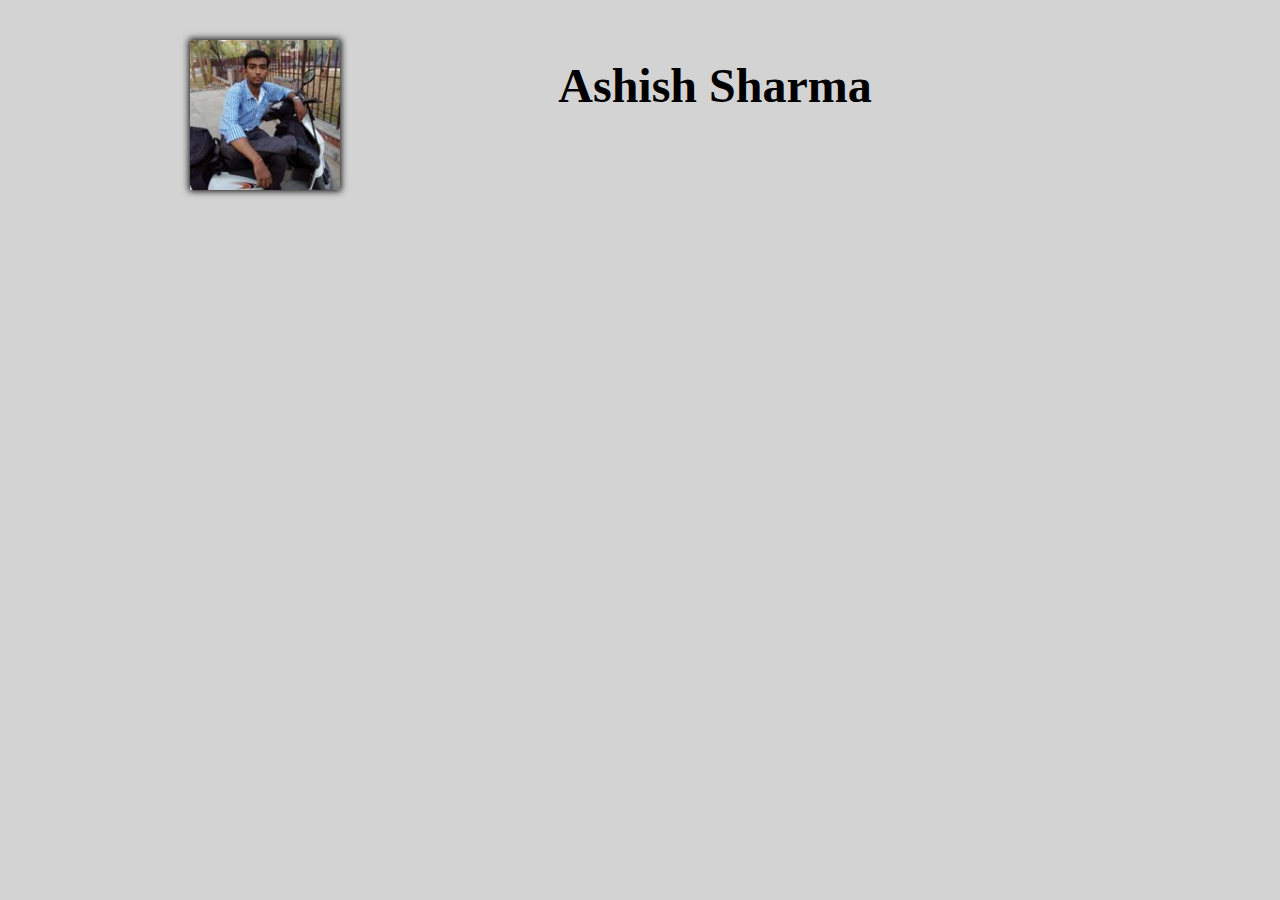
==== ui/index.html @ 2b0ea62f "[imad-console] Updates ui/index.html" ====
<!doctype html>
<html>
    <head>
        <link href="/ui/style.css" rel="stylesheet" />
    </head>
    <body>
        <div class="container">
            <div>
                <img src="/ui/ashish.png" class="img-medium" align="left"/>
            </div>
            <br>
            <div class="center text-big bold">
                Ashish Sharma
            </div>
        </div>
        <script type="text/javascript" src="/ui/main.js">
        </script>
    </body>
</html>
---- ui/style.css ----
body {
    font-family: sans-serif;
    background-color: lightgrey;
    margin-top: 10px;
}

.center {
    text-align: center;
}

.text-big {
    font-size: 300%;
}

.bold {
    font-weight: bold;
}

.img-medium {
    height: 150px;
    box-shadow: 0px 0px 7px 1px;
}

.container{
    max-width: 900px;
    margin: 0 auto;
    color: black;
    font-family: sans-sarif;
    padding-top: 30px;
    padding-left: 10px;
    padding-right: 10px;
}
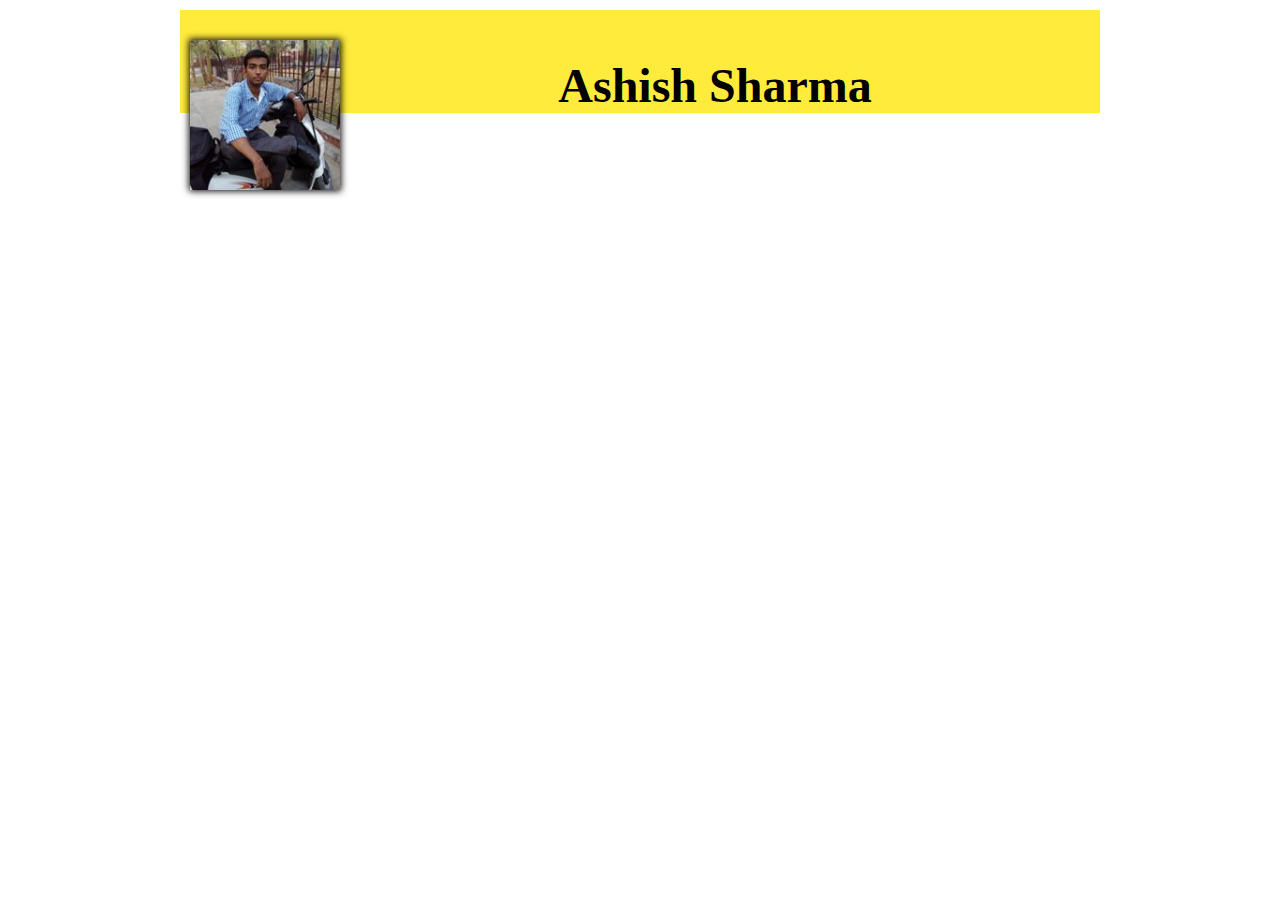
==== commit 298d9774: "[imad-console] Updates ui/index.html" ====
--- a/ui/index.html
+++ b/ui/index.html
@@ -4,7 +4,7 @@
         <link href="/ui/style.css" rel="stylesheet" />
     </head>
     <body>
-        <div class="container">
+        <div class="container" height: 200px>
             <div>
                 <img src="/ui/ashish.png" class="img-medium" align="left"/>
             </div>
--- a/ui/style.css
+++ b/ui/style.css
@@ -1,7 +1,8 @@
 body {
     font-family: sans-serif;
-    background-color: lightgrey;
+    background-color: White;
     margin-top: 10px;
+    
 }
 
 .center {
@@ -25,8 +26,9 @@
     max-width: 900px;
     margin: 0 auto;
     color: black;
-    font-family: sans-sarif;
+    font-family: s-sarif;
     padding-top: 30px;
     padding-left: 10px;
     padding-right: 10px;
+    background-color: #FFEB3B;
 }
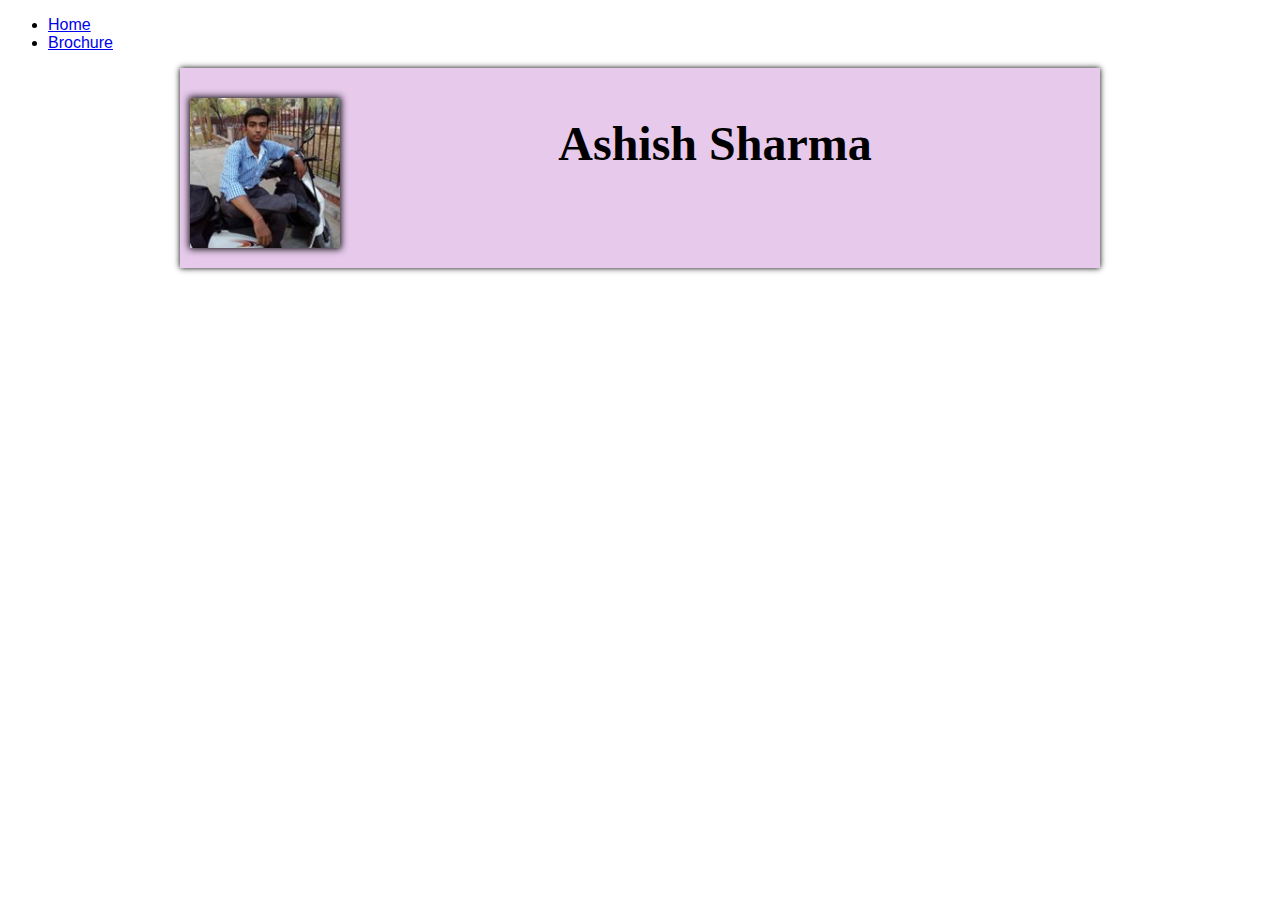
==== commit 5c3b59d6: "[imad-console] Updates ui/index.html" ====
--- a/ui/index.html
+++ b/ui/index.html
@@ -4,15 +4,23 @@
         <link href="/ui/style.css" rel="stylesheet" />
     </head>
     <body>
-        <div class="container" height: 200px>
+        <div id="et-top-navigation">
+					<nav id="top-menu-nav">
+					<ul id="top-menu" class="nav et_disable_top_tier">
+					    <li id="menu-item-38" class="menu-item menu-item-type-post_type menu-item-object-page current-menu-item page_item page-item-4 current_page_item menu-item-38"><a href="http://www.gate.iitg.ac.in/">Home</a></li>
+                        <li id="menu-item-40" class="menu-item menu-item-type-custom menu-item-object-custom menu-item-40"><a target="_blank" href="https://drive.google.com/file/d/0B2kqrqyN1YIJTlF5Y09NaS1yUms/view">Brochure</a></li>
+        </div>
+        
+        <div class="container">
             <div>
                 <img src="/ui/ashish.png" class="img-medium" align="left"/>
-            </div>
+        </div>
             <br>
-            <div class="center text-big bold">
+        
+        <div class="center text-big bold">
                 Ashish Sharma
-            </div>
         </div>
+        
         <script type="text/javascript" src="/ui/main.js">
         </script>
     </body>
--- a/ui/style.css
+++ b/ui/style.css
@@ -30,5 +30,7 @@
     padding-top: 30px;
     padding-left: 10px;
     padding-right: 10px;
-    background-color: #FFEB3B;
+    background-color: #9c27b040;
+    height: 170px;
+    box-shadow: 0 0 6px 0px 
 }
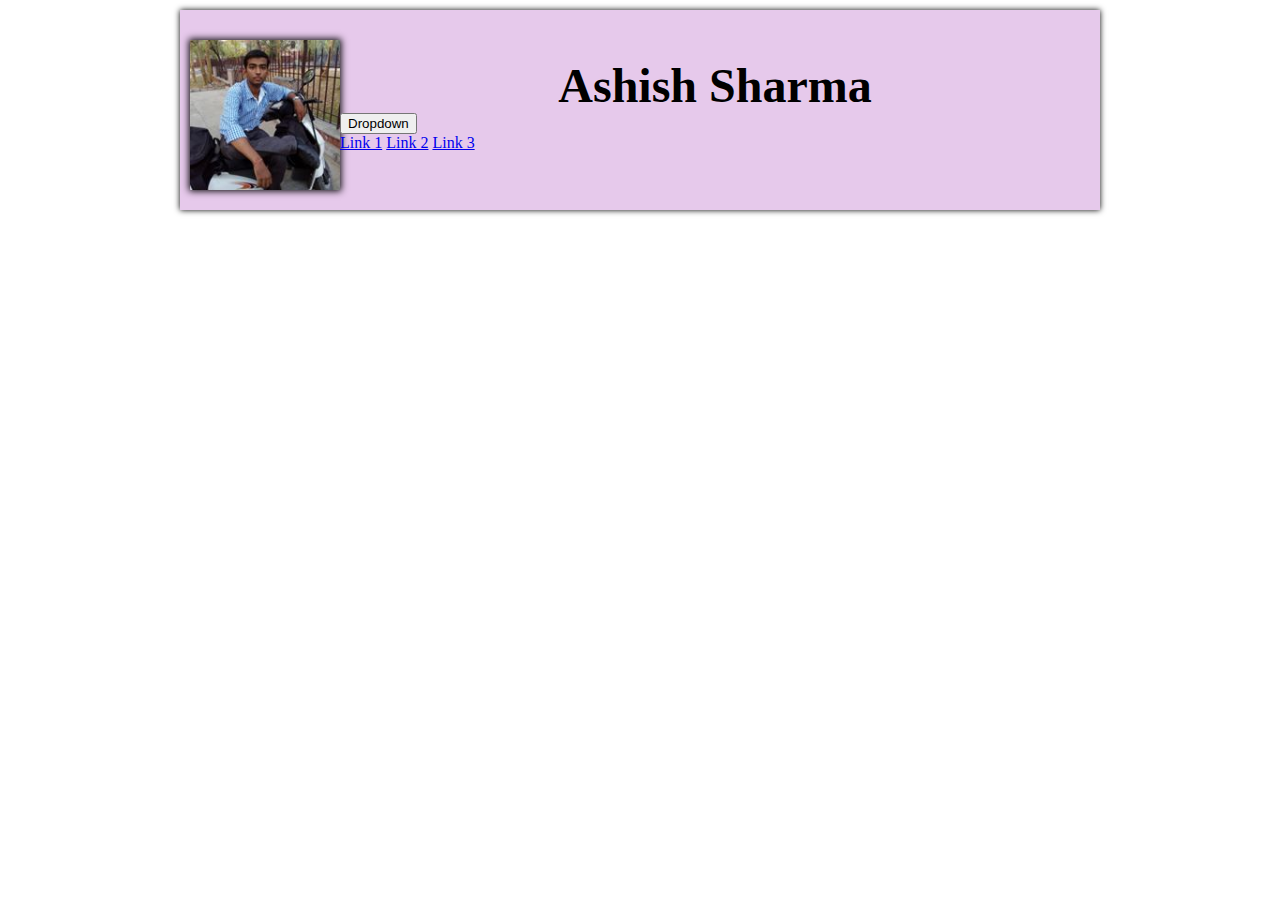
==== commit 1b7e13a5: "[imad-console] Updates ui/index.html" ====
--- a/ui/index.html
+++ b/ui/index.html
@@ -4,23 +4,24 @@
         <link href="/ui/style.css" rel="stylesheet" />
     </head>
     <body>
-        <div id="et-top-navigation">
-					<nav id="top-menu-nav">
-					<ul id="top-menu" class="nav et_disable_top_tier">
-					    <li id="menu-item-38" class="menu-item menu-item-type-post_type menu-item-object-page current-menu-item page_item page-item-4 current_page_item menu-item-38"><a href="http://www.gate.iitg.ac.in/">Home</a></li>
-                        <li id="menu-item-40" class="menu-item menu-item-type-custom menu-item-object-custom menu-item-40"><a target="_blank" href="https://drive.google.com/file/d/0B2kqrqyN1YIJTlF5Y09NaS1yUms/view">Brochure</a></li>
-        </div>
-        
-        <div class="container">
+       <div class="container">
             <div>
                 <img src="/ui/ashish.png" class="img-medium" align="left"/>
-        </div>
+            </div>
             <br>
         
-        <div class="center text-big bold">
+            <div class="center text-big bold">
                 Ashish Sharma
+            </div>
+            <div class="dropdown">
+                <button class="dropbtn">Dropdown</button>
+                <div class="dropdown-content">
+                    <a href="#">Link 1</a>
+                    <a href="#">Link 2</a>
+                    <a href="#">Link 3</a>
+                </div>
+            </div>
         </div>
-        
         <script type="text/javascript" src="/ui/main.js">
         </script>
     </body>
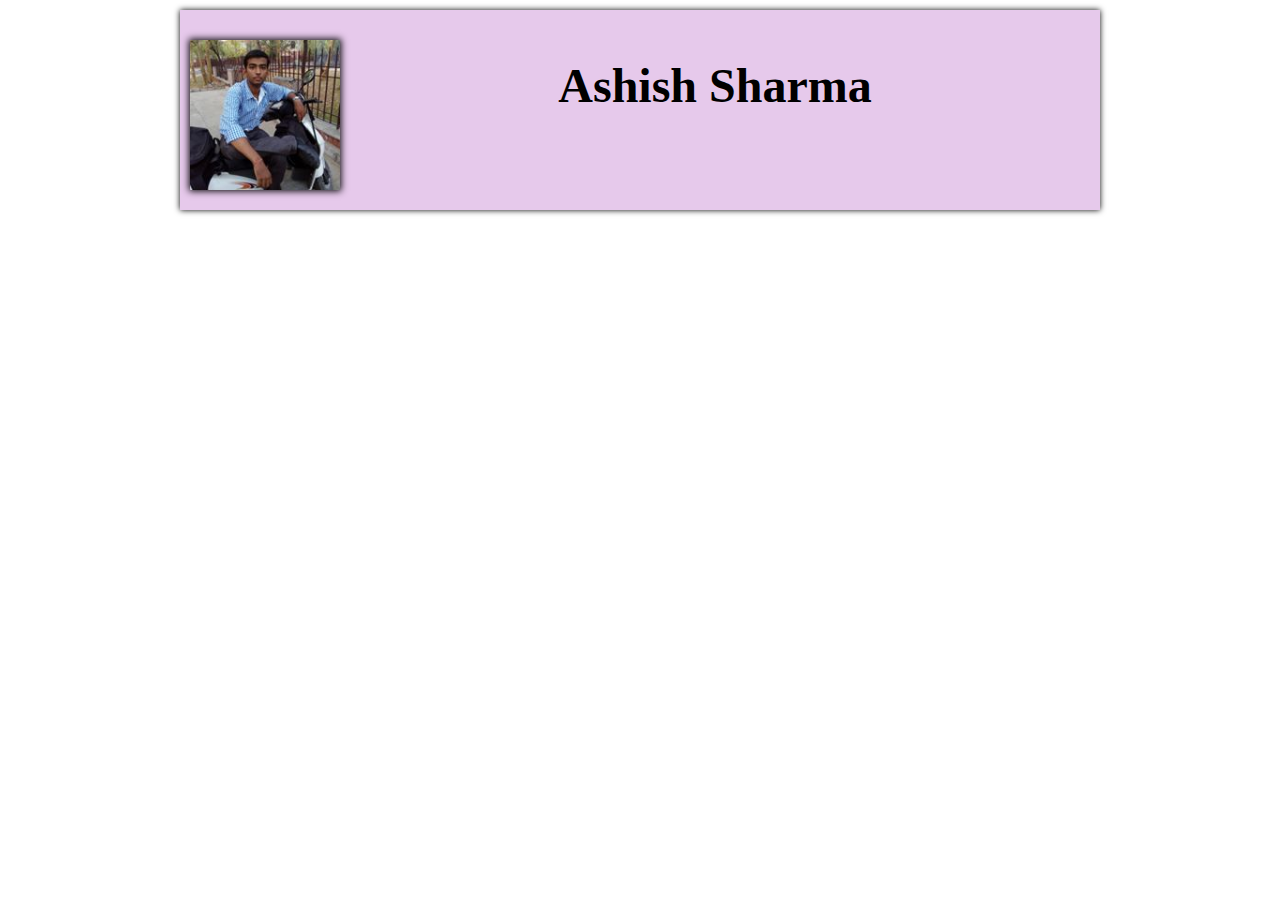
==== commit 2dd1b3a5: "[imad-console] Updates ui/index.html" ====
--- a/ui/index.html
+++ b/ui/index.html
@@ -13,14 +13,6 @@
             <div class="center text-big bold">
                 Ashish Sharma
             </div>
-            <div class="dropdown">
-                <button class="dropbtn">Dropdown</button>
-                <div class="dropdown-content">
-                    <a href="#">Link 1</a>
-                    <a href="#">Link 2</a>
-                    <a href="#">Link 3</a>
-                </div>
-            </div>
         </div>
         <script type="text/javascript" src="/ui/main.js">
         </script>
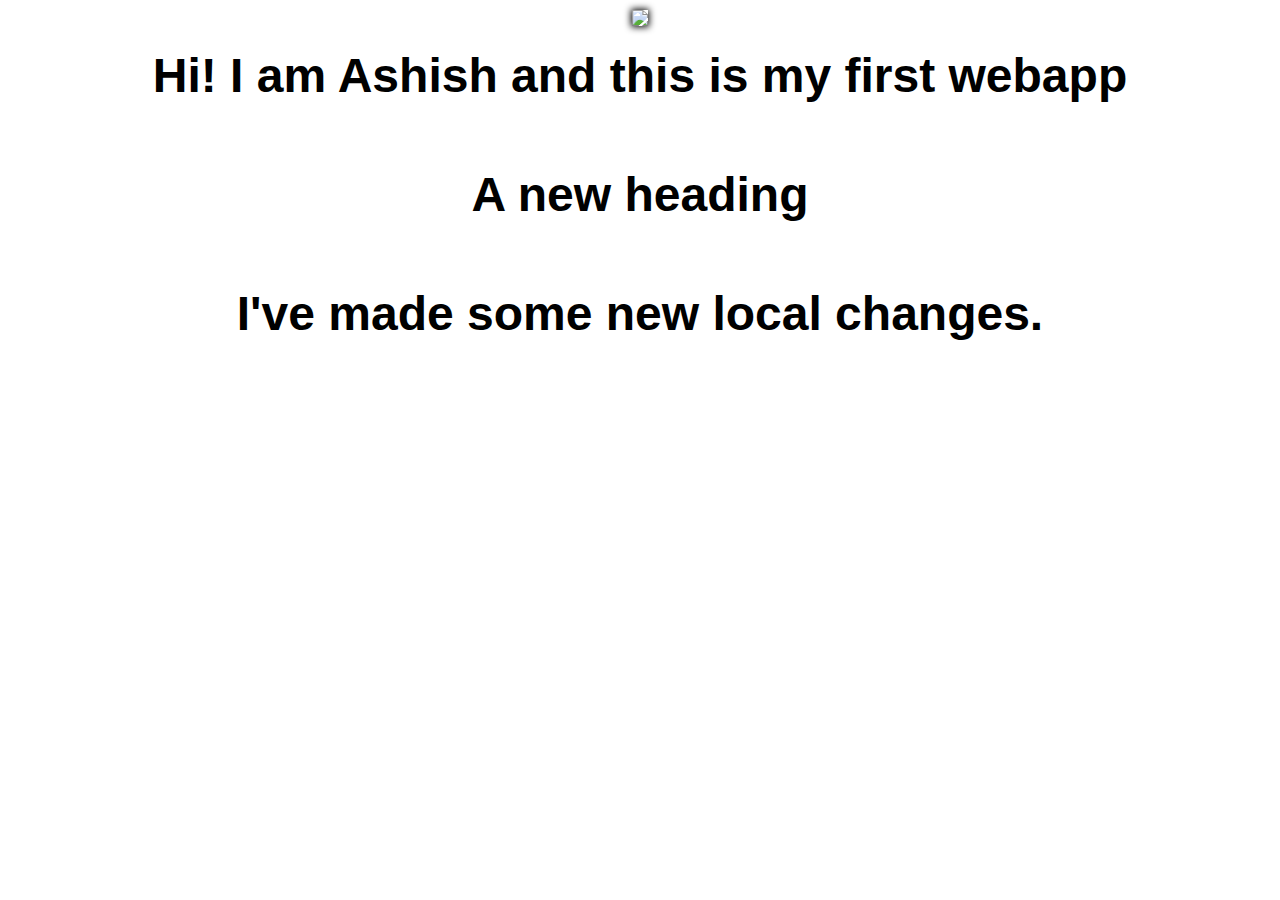
==== commit 1cf1482d: "[imad-console] Updates ui/index.html" ====
--- a/ui/index.html
+++ b/ui/index.html
@@ -4,14 +4,16 @@
         <link href="/ui/style.css" rel="stylesheet" />
     </head>
     <body>
-       <div class="container">
+       <div class="center">
             <div>
-                <img src="/ui/ashish.png" class="img-medium" align="left"/>
+                <img src="/ui/madi.png" class="img-medium"/>
             </div>
             <br>
         
             <div class="center text-big bold">
-                Ashish Sharma
+                Hi! I am Ashish and this is my first webapp
+                <h4> A new heading</h4>
+                I've made some new local changes.
             </div>
         </div>
         <script type="text/javascript" src="/ui/main.js">
--- a/ui/style.css
+++ b/ui/style.css
@@ -30,7 +30,5 @@
     padding-top: 30px;
     padding-left: 10px;
     padding-right: 10px;
-    background-color: #9c27b040;
-    height: 170px;
-    box-shadow: 0 0 6px 0px 
+     
 }
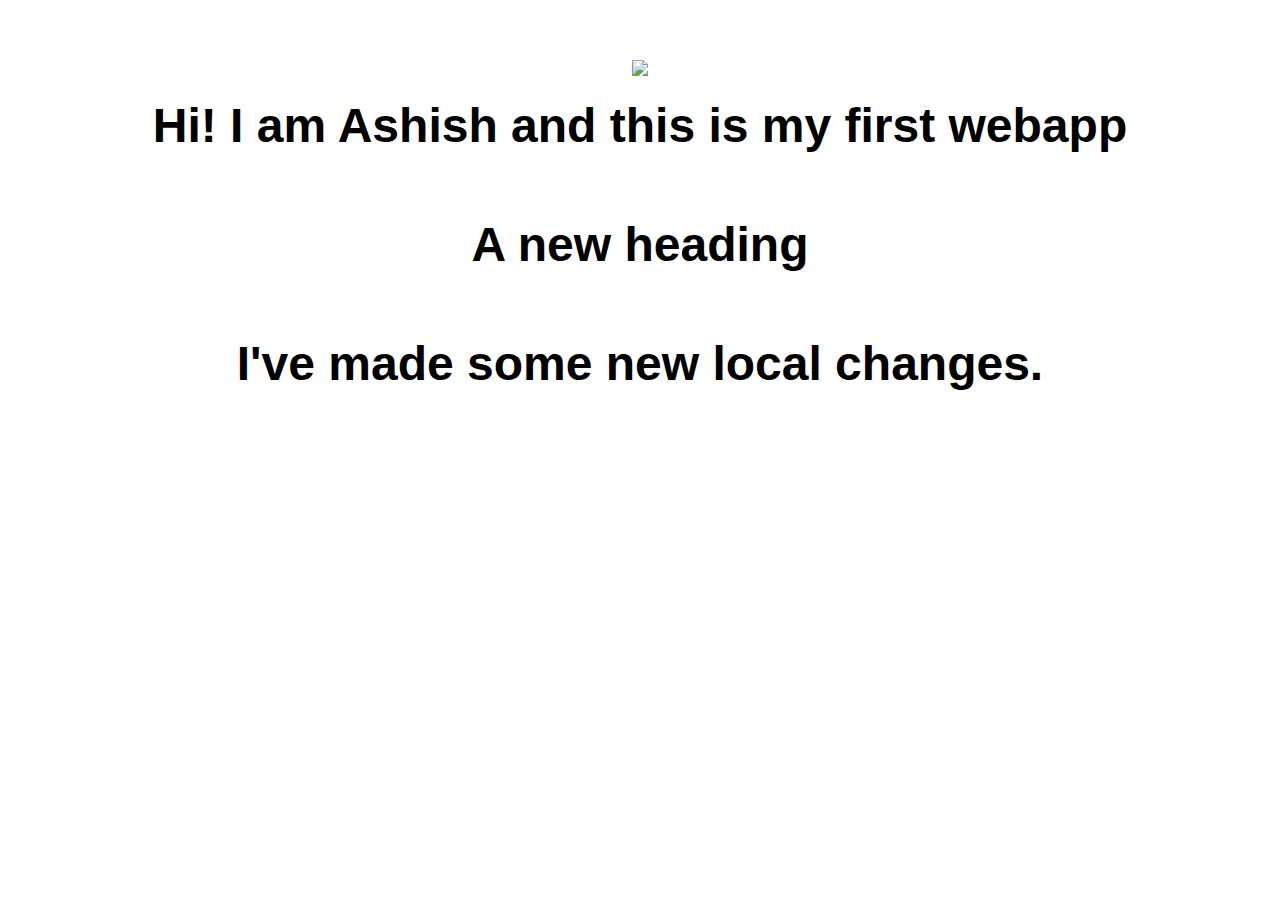
==== commit 72aed1e5: "[imad-console] Updates ui/index.html" ====
--- a/ui/index.html
+++ b/ui/index.html
@@ -16,6 +16,9 @@
                 I've made some new local changes.
             </div>
         </div>
+        <script>
+            alert('Hi I am javascript');
+        </script>
         <script type="text/javascript" src="/ui/main.js">
         </script>
     </body>
--- a/ui/style.css
+++ b/ui/style.css
@@ -1,7 +1,6 @@
 body {
     font-family: sans-serif;
-    background-color: White;
-    margin-top: 10px;
+    margin-top: 60px;
     
 }
 
@@ -18,17 +17,13 @@
 }
 
 .img-medium {
-    height: 150px;
-    box-shadow: 0px 0px 7px 1px;
+    height: 200px;
 }
-
 .container{
-    max-width: 900px;
-    margin: 0 auto;
-    color: black;
-    font-family: s-sarif;
-    padding-top: 30px;
-    padding-left: 10px;
-    padding-right: 10px;
-     
+        max-width: 800px;
+        margin: 0 auto;
+        color: #4a4a4a;
+        font-family: snas-serif;
+        padding-left: 20px;
+        padding-right: 20px;
 }
